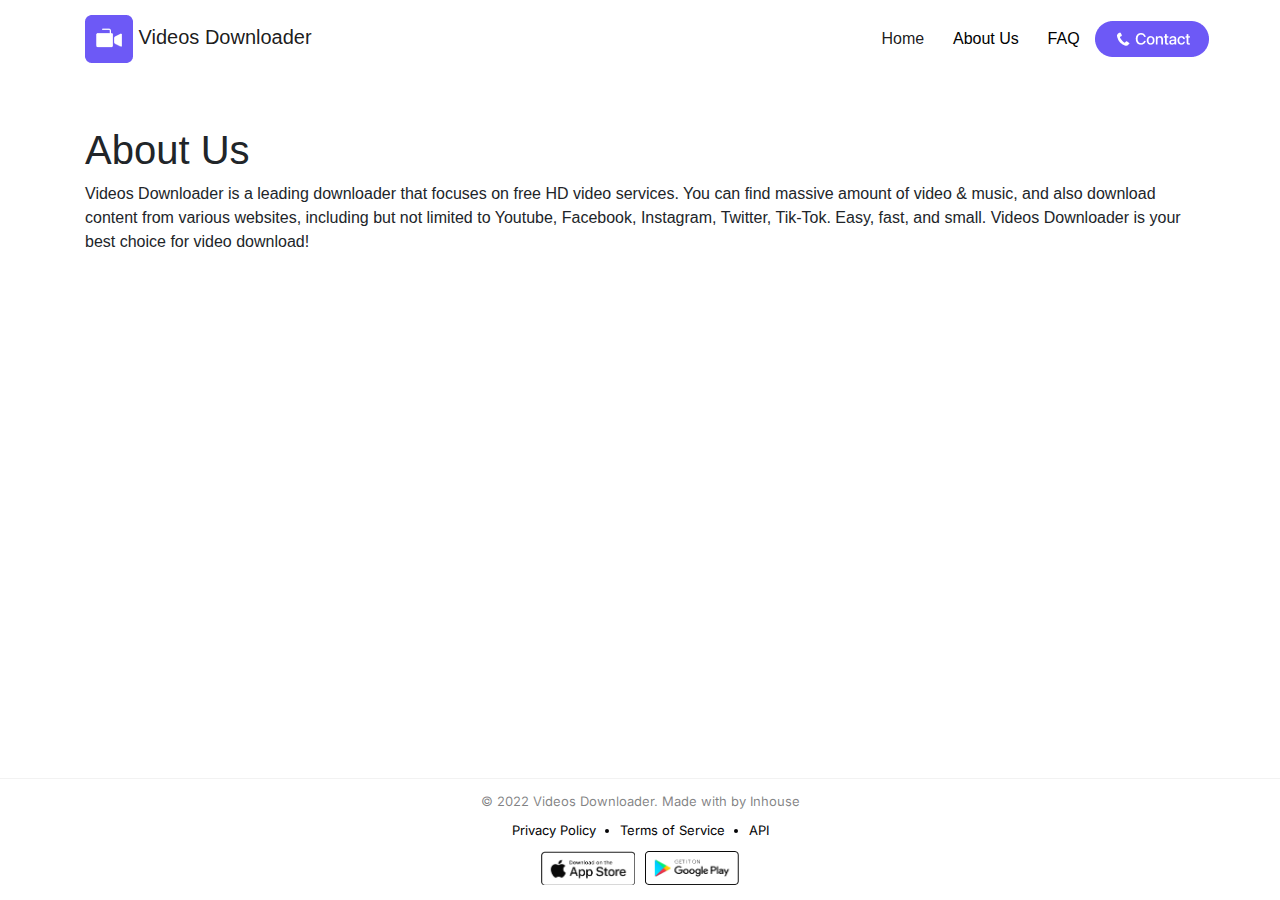
==== pages/about-us.html @ 52490425 "add" ====
<!DOCTYPE html>
<html class="no-js" lang="en">

<head>
    <meta charset="utf-8" />
    <title>Best Online Video Downloader</title>
    <meta name="description" content="Best Online Video Downloader" />
    <meta name="viewport" content="width=device-width,initial-scale=1.0" />
    <!-- Bootstrap CSS -->
    <link rel="stylesheet" href="https://cdn.jsdelivr.net/npm/bootstrap@4.3.1/dist/css/bootstrap.min.css" integrity="sha384-ggOyR0iXCbMQv3Xipma34MD+dH/1fQ784/j6cY/iJTQUOhcWr7x9JvoRxT2MZw1T" crossorigin="anonymous" />
    <link href="https://fonts.googleapis.com/css?family=Inter" rel="stylesheet">
    <link href="https://fonts.cdnfonts.com/css/sf-pro-display" rel="stylesheet">
    <link rel="stylesheet" href="../css/style.css" />
</head>

<body>
    <nav class="navbar navbar-expand-lg navbar-light ">
        <div class="container header-top">
            <button class="navbar-toggler" type="button" data-toggle="collapse" data-target="#navbarSupportedContent" aria-controls="navbarSupportedContent" aria-expanded="false" aria-label="Toggle navigation">
                <span class="navbar-toggler-icon"></span>
            </button>
             <a class="navbar-brand" href="../index.html">
                <img src="../images/camera.png" />
                <span>Videos Downloader</span></a>
            <div class="collapse navbar-collapse" id="navbarSupportedContent">
                <div class="row">
                    <ul class="navbar-nav mr-auto float-right" style="">
                        <li class="nav-item active">
                            <a class="nav-link" href="#">Home</a>
                        </li>
                        <li class="nav-item">
                            <a class="nav-link" href="./about-us.html">About Us</a>
                        </li>
                        <li class="nav-item">
                            <a class="nav-link" href="./api-faq.html">FAQ</a>
                        </li>
                        <li class="nav-item">
                            <a class="pr-0 " href="./contact.html"><img class="btn btn-contact" src="../images/contact.png" /></a>
                        </li>
                    </ul>
                </div>
            </div>
        </div>
    </nav>
    <div class="container  pt-5" id="data-content-about">
      
        <h1>About Us</h1>
        <p>Videos Downloader is a leading downloader that focuses on free HD video services. You can find massive amount of video &amp; music, and also download content from various websites, including but not limited to Youtube, Facebook, Instagram, Twitter, Tik-Tok. Easy, fast, and small. Videos Downloader is your best choice for video download!</p>
   
    </div>
    <div class="footer">
        <div class="">
            <div class="footer-menu">
                <ul>
                    <li class="copyright">
                        © 2022 Videos Downloader. Made with by Inhouse
                    </li>
                    <li class="privacy-menu">
                        <ul class="Policy">
                            <li class="privacy-menu">
                                <a href="./private-policy.html" class="mt">Privacy Policy</a>
                            </li>
                            <li class="privacy-menu">
                                <a href="./terms-of-service.html">Terms of Service</a>
                            </li>
                            <li class="privacy-menu">
                                <a href="./api-faq.html">API</a>
                            </li>
                        </ul>
                    </li>
                    <li>
                        <img src="../images/applestore.png" class="btn-apple" />
                        <img src="../images/googleplay.png" class="btn-google" />
                    </li>
                </ul>
            </div>
        </div>
    </div>
    <!-- Optional JavaScript -->
    <!-- jQuery first, then Popper.js, then Bootstrap JS -->
    <script src="https://code.jquery.com/jquery-3.3.1.slim.min.js" integrity="sha384-q8i/X+965DzO0rT7abK41JStQIAqVgRVzpbzo5smXKp4YfRvH+8abtTE1Pi6jizo" crossorigin="anonymous"></script>
    <script src="https://cdn.jsdelivr.net/npm/popper.js@1.14.7/dist/umd/popper.min.js" integrity="sha384-UO2eT0CpHqdSJQ6hJty5KVphtPhzWj9WO1clHTMGa3JDZwrnQq4sF86dIHNDz0W1" crossorigin="anonymous"></script>
    <script src="https://cdn.jsdelivr.net/npm/bootstrap@4.3.1/dist/js/bootstrap.min.js" integrity="sha384-JjSmVgyd0p3pXB1rRibZUAYoIIy6OrQ6VrjIEaFf/nJGzIxFDsf4x0xIM+B07jRM" crossorigin="anonymous"></script>
</body>

</html>
---- css/style.css ----
.title {
    font-family: Arial;
    font-style: normal;
    font-weight: 500;
    margin: auto;
    line-height: 48px;
    text-align: center;
    color: #0A0531;
}

h1 {
    font-size: 2.5rem;
}

#data-content {
    min-height: calc(100vh - 326px);
}

.content {
    font-family: 'Inter';
    font-style: normal;
    font-weight: 400;
    font-size: 14px;
    line-height: 133.34%;
    text-align: center;
    color: #9D9BA0;
}

div#navbarSupportedContent {
    padding-top: 0.68rem;
    padding-bottom: 0.68rem;
    float: right;
    justify-content: end;
}

.footer-menu ul {
    text-align: center;
    width: max-content;
    margin: auto;
    padding-left: 0;
}

.navbar-brand {
    margin-right: 0;
}

.footer-menu>ul>li {
    list-style: none;
    display: flex;
    margin: auto;
    font-size: 13px;
    width: max-content;
}

.footer-menu>ul>li .privacy-menu {
    font-family: 'Inter';
    font-style: normal;
    font-weight: 400;
    line-height: 17px;
    color: #030305;
}

.btn:focus,
.btn:hover {
    box-shadow: 0 0.5rem 1rem rgb(0 0 0 / 15%);
    outline: 0 !important;
}

.navbar-expand-lg .navbar-nav .nav-link {
    padding-right: 0.9rem;
    padding-left: 0.9rem;
}

.footer-menu ul.Policy>li {
    margin: 12px;
    list-style: disc;
}

.footer-menu ul.Policy>li:first-child {
    list-style: none;
}

.main-content {
    display: block;
    padding: 20px;
    width: 100%;
    margin-bottom: 20px;
    box-shadow: 0px 4px 18px rgba(0, 0, 0, 0.05);

	border: 0.5px solid #BABBBC;
}

.left-title-header {
    display: flex;
    align-items: center;
}

.left-title-header span {
    font-family: 'DM Sans';
    font-style: normal;
    font-weight: 500;
    font-size: 21.6393px;
    line-height: 36px;
    color: #000000;
    flex: none;
    order: 1;
    flex-grow: 0;
}

.left-title-header img {
    margin-right: 12px;
}

.footer-menu ul.Policy {
    display: contents;
}

.footer-menu ul.Policy a {
    color: #030305;
    text-decoration: none;
}

.navbar-light .navbar-nav .nav-link {
    color: black;
}

.iputgroup {
    position: relative;

}

.tableAudioheader {
    width: 100%;
    margin-bottom: 0;
    padding-left: 0;
    padding: 0px 20px;
    background: #F5F7F9;
    padding-right: 40px
}

.tableAudioheader li span {
    padding-left: 0px;
}

.tableAudioheader li {
    padding-left: 0;
    background: #F5F7F9;
    display: grid;
    grid-template-columns: 20% 20% 20% 20% 20%;
    font-weight: 500;
    padding: 14px 16px;
    font-size: 14px;
    text-align: left;
    line-height: 133.34%;
    /* background: #F5F7F9; */
    border-radius: 5px 5px 0px 0px;
    color: #868F9C;

}

.right-content-listaudio .body {

    padding: 0px;
    padding-top: 20px;
    border: 0.5px solid #BABBBC;
    border-radius: 0px 0px 5px 5px;
    border-top: none;
    padding-right: 15px;
    padding-bottom: 20px;
}

/* width */
.right-content-listaudio .scrollbar {
    height: 310px;
    overflow: auto;
}

.left-content-play {
    display: flex;

    height: 220px;
    flex-direction: column;
    align-items: center;
}

.left-content-play img.img-main {
    width: 100%;
    height: 220px;
    border-radius: 6px;
    object-fit: cover;
    margin-bottom: 10px;
}

.left-content-play span {
    font-weight: 500;
    font-size: 14px;
    line-height: 133.34%;
    /* or 19px */


    color: #000000;

    margin-bottom: 10px;
}

.left-content-play .iputgroup .icon-style {
    left: auto;
    right: 10px;
    top: 0;
    bottom: 0;
    margin: auto;
    display: flex;
    align-items: center;

}

.left-content-play .iputgroup input.form-control {
    padding-right: 30px;
    padding-left: 10px;
}

.right-content-listaudio .scrollbar::-webkit-scrollbar {
    width: 4px;
    border-radius: 5px;
    margin-right: 8px;
}

/* Track */
.right-content-listaudio .scrollbar::-webkit-scrollbar-track {
    background: #fff;
    border-radius: 5px;
    margin-right: 8px;
}

/* Handle */
.right-content-listaudio .scrollbar::-webkit-scrollbar-thumb {
    background: rgba(0, 0, 0, 0.3);
    border-radius: 5px;
    margin-right: 8px;
}

/* Handle on hover */
.right-content-listaudio .scrollbar::-webkit-scrollbar-thumb:hover {
    background: rgba(0, 0, 0, 0.3);
    border-radius: 5px;
}



.tableAudio {
    width: 100%;
    padding-left: 0;
    padding: 0px 20px;

}

.tableAudio li p {
    margin-bottom: 0px;
}

.tableAudio li {
    display: grid;
    grid-template-columns: 20% 20% 20% 20% 20%;
    background: #F4F4F4;
    list-style: none;
    padding: 14px 16px;
    margin-bottom: 10px;
    font-style: normal;
    font-weight: 400;
    font-size: 14px;
    align-items: center;
    line-height: 17px;
    color: #434343;

}

.iputgroup .icon-style {
    position: absolute;
    left: 23px;
    top: 0;
    bottom: 0;
    margin: auto;
    display: flex;
    align-items: center;
}

.iputgroup .icon-style img {
    margin-right: 10px;
}

.title {
    margin-top: 116px;
}

.iputgroup input.form-control {
    padding-left: 60px;
}

.btn-contact {
    padding: 0;
}

.footer {
    background: #FFFFFF;
    box-shadow: inset 0px 1px 0px rgba(0, 0, 0, 0.05);

    bottom: 0;
    width: 100%;
    padding: 15px;
}

.copyright {
    font-family: 'Inter';
    font-style: normal;
    font-weight: 400;

    line-height: 17px;
    /* identical to box height */


    color: rgba(3, 3, 5, 0.5);
}

.btn-download {
    display: flex;
    flex-direction: row;
    justify-content: center;
    align-items: center;
    padding: 10px;
    gap: 10px;

    width: 156px;
    height: 55px;
    left: 1064px;
    top: 323px;

    background: #6D59F6;
    border-radius: 4px;
}

.btn-apple {
    left: 0%;
    right: 53.93%;
    top: 2.36%;
    bottom: 0%;
    width: 93.7px;
    height: 34.1px;
    /* Background/White */
    margin-right: 10px;
    background: #FFFFFF;
    /* Background/Black Background */

    border-radius: 3px;
}

.btn-google {
    left: 53.93%;
    right: 0%;
    top: 0%;
    bottom: 0%;
    width: 93.7px;
    height: 34.1px;
    /* Background/White */

    background: #FFFFFF;
    /* Background/Black Background */

    border-radius: 3px;
}

ul.navbar-nav.mr-auto.float-right {
    align-items: center;
    height: 100%;
}

.name-rs {
    display: flex;
}

.img-rs {
    margin-right: 5px;
    height: max-content;
}

.type-rs {
    margin-right: 5px;
}

.audio-rs {}
#data-content-about {
    min-height: calc(100vh - 200px);
}
.download-rs {
    color: #6D59F6;
    width: 73px;
    height: 24px;
    background: rgba(109, 89, 246, 0.1);
    border-radius: 4px;
    display: flex;
    flex-direction: row;
    justify-content: center;
    align-items: center;
    padding: 5px 6px 5px 5px;
    gap: 4px;

}

.download-rs a {
    color: #6D59F6;
}

@media (max-width: 991px) {
    .left-content-play {

        height: auto;
        margin-bottom: 10px
    }.right-content-listaudio{
        padding-left: 15px
    }
}

@media (max-width: 768px) {
    .right-content-listaudio {
        padding-left: 15px !important;
        margin-top: 20px;
        overflow: auto;
    }

    .tableAudioheader,
    .right-content-listaudio .body {
        min-width: 500px;
    }

    .left-content-play {
        height: auto;
    }

    .col-download {
        margin: auto;
        margin-top: 15px;
    }

    .form-input-download {
        margin: auto;
        padding-left: 0;
        width: 92%;
    }

    #navbarSupportedContent .navbar-nav.mr-auto.float-right {

        justify-content: center;
        margin: auto;

    }

    .header-top {
        flex-direction: row-reverse;
    }

    .iputgroup input.form-control {
        padding-left: 76px;
    }
}
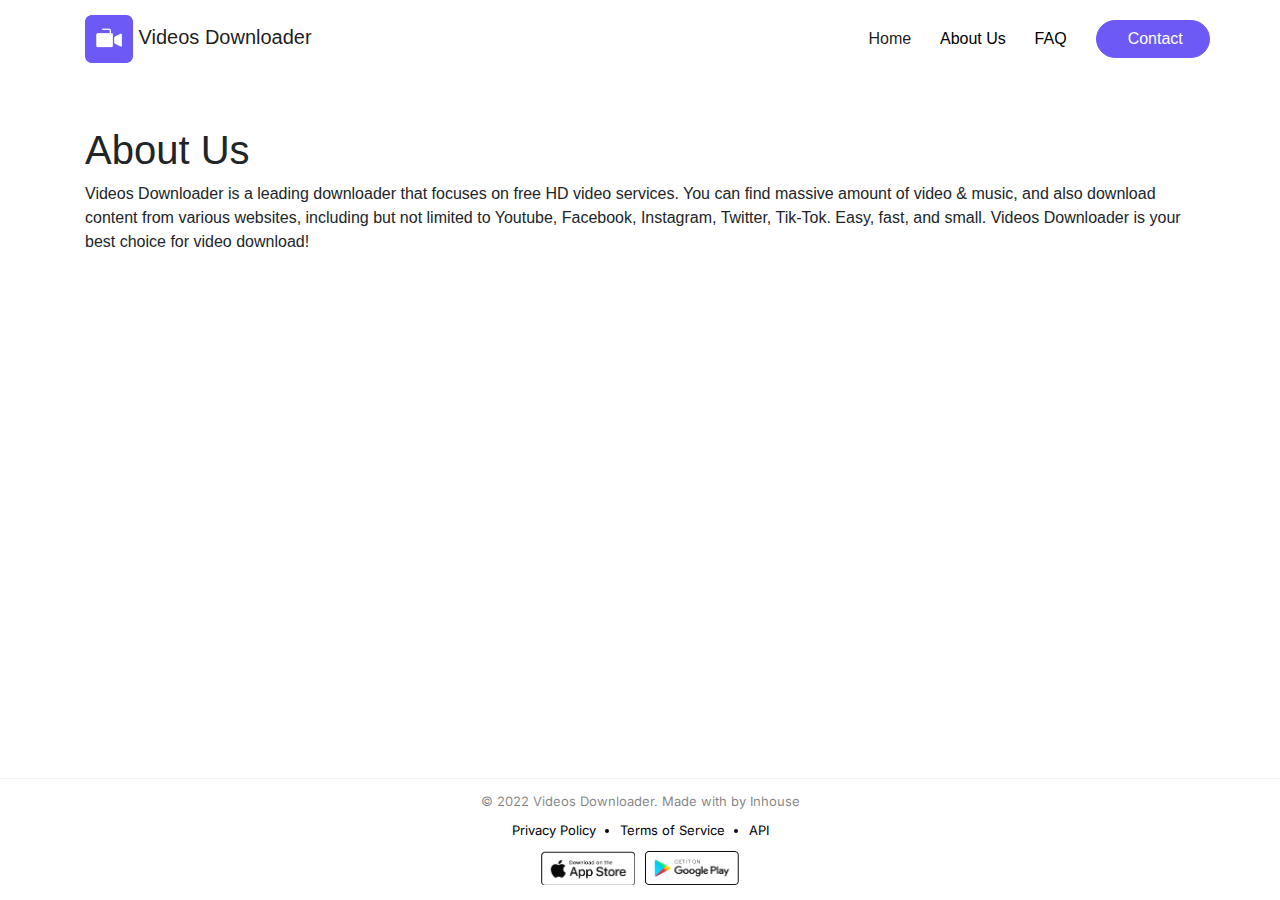
==== commit d62ba6fe: "add" ====
--- a/pages/about-us.html
+++ b/pages/about-us.html
@@ -35,7 +35,10 @@
                             <a class="nav-link" href="./api-faq.html">FAQ</a>
                         </li>
                         <li class="nav-item">
-                            <a class="pr-0 " href="./contact.html"><img class="btn btn-contact" src="../images/contact.png" /></a>
+                           <a href="./contact.html" class="btn btn-contact text-white">
+                            <img loading="lazy" style="position: relative;bottom: 1px;" width="12" src="images/icon-contact.svg" alt="">
+                            <span class="text-contact">Contact</span>
+                  </a>
                         </li>
                     </ul>
                 </div>
--- a/css/style.css
+++ b/css/style.css
@@ -389,6 +389,19 @@
 .audio-rs {}
 #data-content-about {
     min-height: calc(100vh - 200px);
+}.btn-contact {
+    border-radius: 36px;    padding: 0.375rem 0.75rem;
+    background: #6D59F6;
+    border-color: #6D59F6;
+    margin-left: 15px;
+    width: 114px;
+}.text-contact {
+ 
+    font-style: normal;
+    font-weight: 500;
+    font-size: 16px;
+    line-height: 19px;
+    color: #FFFFFF;
 }
 .download-rs {
     color: #6D59F6;
